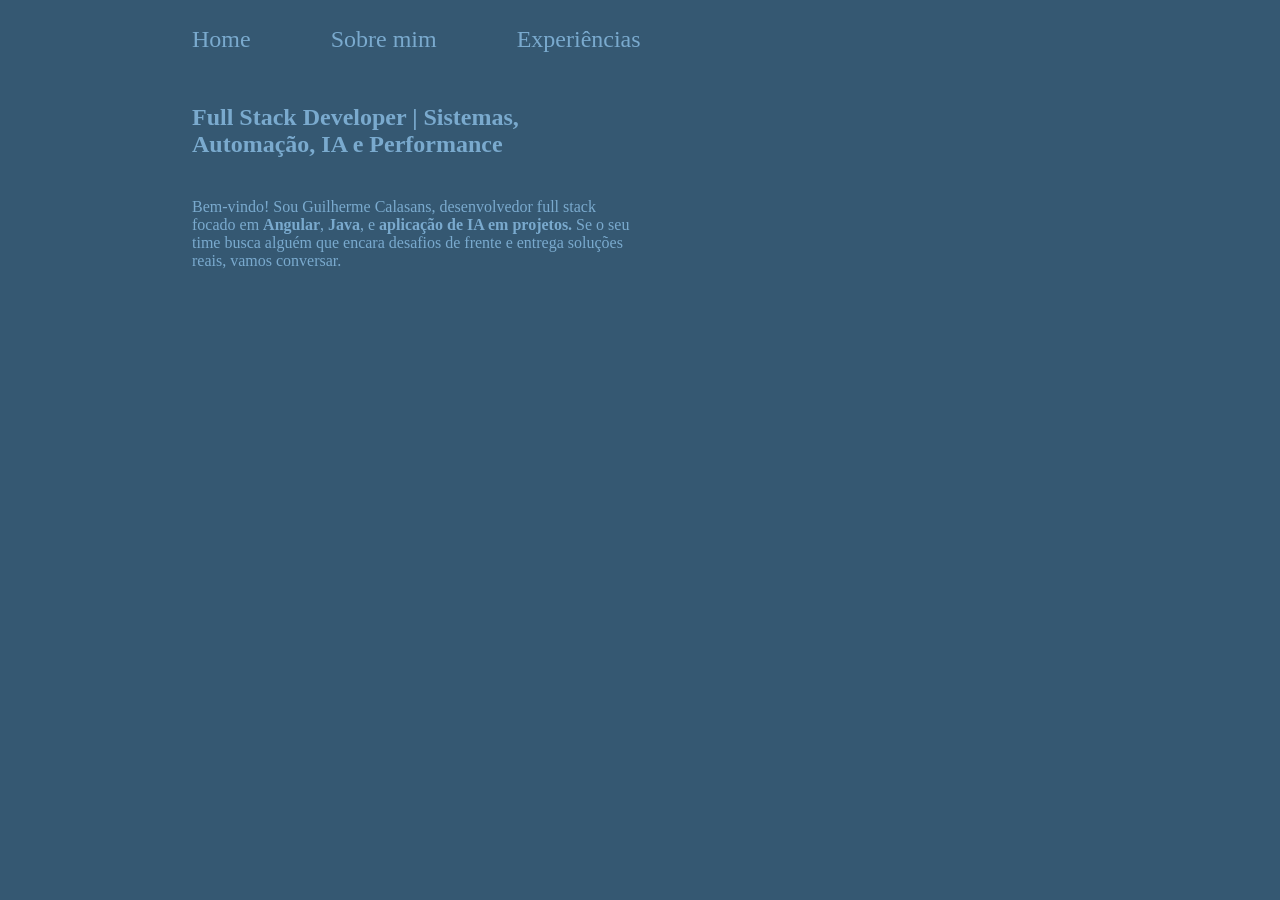
==== index.html @ cbb11f9d "Added doctype, header, main section and the title for index. Added styles" ====
<!DOCTYPE html>
<html lang="pt-br">

<head>
    <meta charset="UTF-8">
    <meta http-equiv="X-UA-Compatible" content="IE=edge">
    <meta name="viewport" content="width=device-width, initial-scale=1.0">
    <title>Apresentação</title>
    <link rel="stylesheet" href="./styles/style.css">
</head>

<body>
    <header class="header">
        <nav class="header__menu">
            <a class="header__menu__option" href="index.html">Home</a>
            <a class="header__menu__option" href="about.html">Sobre mim</a>
            <a class="header__menu__option" href="experiences.html">Experiências</a>
        </nav>
    </header>
    <main class="main__presentation">
        <section class="main__presentation__section">
            <h1 class="main__presentatioon__title">Full Stack Developer | Sistemas, Automação, IA e Performance</h1>
            <p class="main__presentation__text">Bem-vindo! Sou Guilherme Calasans, desenvolvedor full stack focado em
                <strong>Angular</strong>, <strong>Java</strong>, e <strong>aplicação de IA em projetos.</strong> Se o
                seu time busca alguém que encara desafios de frente e entrega soluções reais, vamos conversar.
            </p>
        </section>
    </main>
</body>

</html>
---- styles/style.css ----
@import url('https://fonts.googleapis.com/css2?family=Amethysta&family=Lato&display=swap');


:root {
    --main-color: #355872;
    --secondary-color: #7AAACE;
    --tertiary-color: #9CD5FF;
    --hovering-color: #F7F8F0;

    --primary-font: 'Lato', sans-serif;
    --secondary-font: 'Amethysta', sans-serif;
}

*{
    margin: 0;
    padding: 0;
}

body{
    box-sizing: border-box;
    background-color: var(--main-color);
    color: var(--secondary-color);
}

.header{
    padding: 2% 0% 0% 15%;
}

.header__menu{
    display: flex;
    gap: 80px;
}

.header__menu__option{
    font-family: var(--fonte-secundaria);
    font-size: 1.5rem;
    font-weight: 400;
    color: var(--cor-terciaria);
    text-decoration: none;
}

.main__presentation{
    padding: 4% 15%;
    display: flex;
    align-items: center;
    justify-content: space-between;
}

.main__presentation__section{
    width: 50%;
    display: flex;
    flex-direction: column;
    gap: 40px;
}

.main__presentation__title{
    font-size: 2.25rem;
    font-family: var(--fonte-primaria);
}
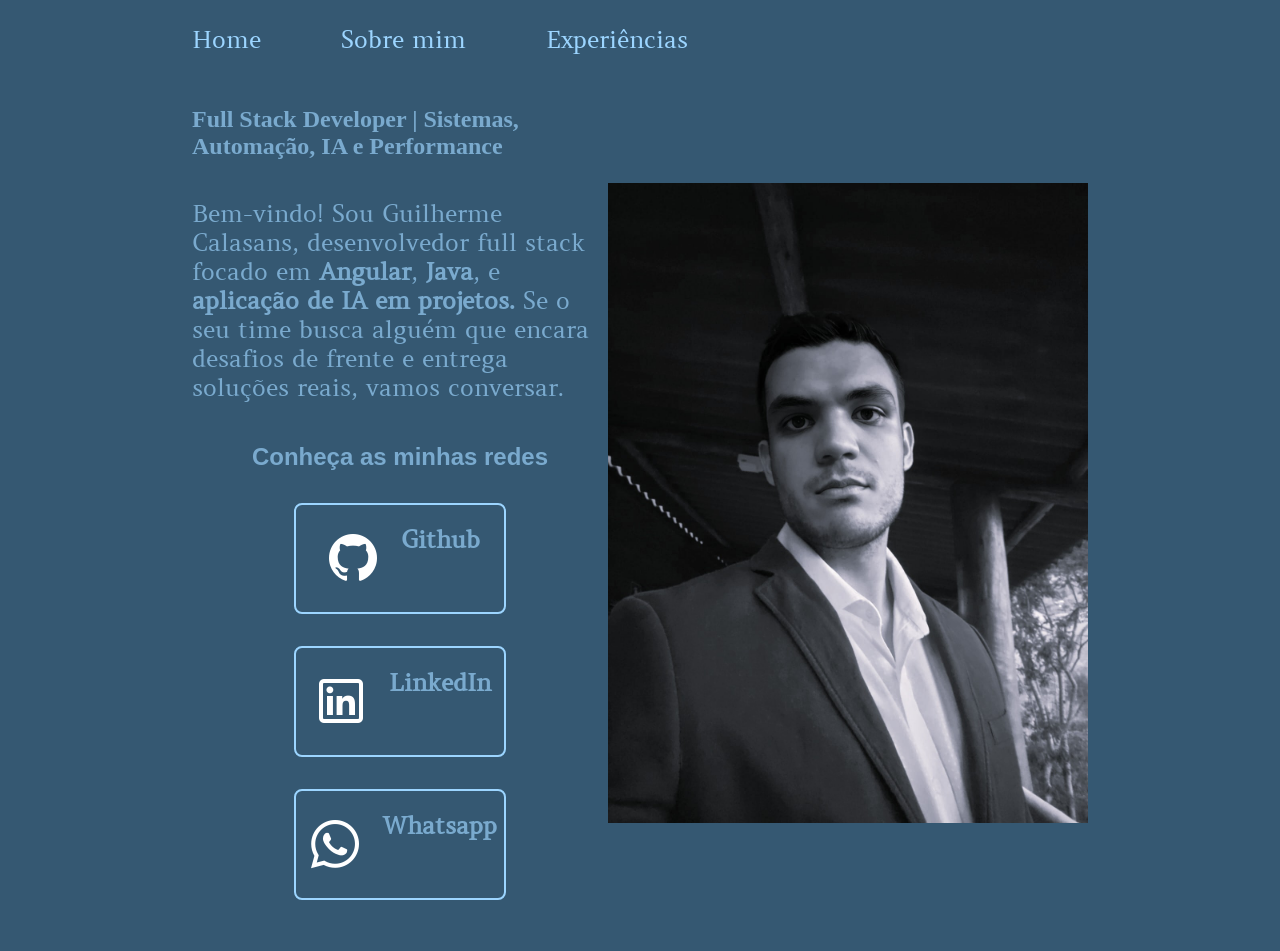
==== commit 599ca7e0: "added main presentation links to my social media and linkedin, added my photo, stylizatio and correc" ====
--- a/index.html
+++ b/index.html
@@ -24,7 +24,18 @@
                 <strong>Angular</strong>, <strong>Java</strong>, e <strong>aplicação de IA em projetos.</strong> Se o
                 seu time busca alguém que encara desafios de frente e entrega soluções reais, vamos conversar.
             </p>
+            <div class="main__presentation__links">
+                <h2 class="main__presentation__links__subtitles"><strong>Conheça as minhas redes</strong></h2>
+                <a class="main__presentation__links__proper" href="https://github.com/gtheodev"><img
+                        src="./assets/icon_github.png" alt="Ícone do Github"> Github</a>
+                <a class="main__presentation__links__proper"
+                    href="https://www.linkedin.com/in/guilherme-theodoro-calasans-9b35a2281/"><img
+                        src="./assets/icon_linkedin.png" alt="Ícone do LinkedIn"> LinkedIn</a>
+                <a class="main__presentation__links__proper" href="https://wa.me/5511992758031"><img
+                        src="./assets/icon_whatsapp.png" alt="Ícone do Whatsapp">Whatsapp</a>
+            </div>
         </section>
+        <img class="presentation__image" src="./assets/foto_guilherme.jpeg" alt="Foto de Guilherme">
     </main>
 </body>
 
--- a/styles/style.css
+++ b/styles/style.css
@@ -11,49 +11,93 @@
     --secondary-font: 'Amethysta', sans-serif;
 }
 
-*{
+* {
     margin: 0;
     padding: 0;
 }
 
-body{
+body {
     box-sizing: border-box;
     background-color: var(--main-color);
     color: var(--secondary-color);
 }
 
-.header{
+.header {
     padding: 2% 0% 0% 15%;
 }
 
-.header__menu{
+.header__menu {
     display: flex;
     gap: 80px;
 }
 
-.header__menu__option{
-    font-family: var(--fonte-secundaria);
+.header__menu__option {
+    font-family: var(--secondary-font);
     font-size: 1.5rem;
     font-weight: 400;
-    color: var(--cor-terciaria);
+    color: var(--tertiary-color);
     text-decoration: none;
 }
 
-.main__presentation{
+.main__presentation {
     padding: 4% 15%;
     display: flex;
     align-items: center;
     justify-content: space-between;
 }
 
-.main__presentation__section{
+.main__presentation__section {
     width: 50%;
     display: flex;
     flex-direction: column;
     gap: 40px;
 }
 
-.main__presentation__title{
+.main__presentation__title {
     font-size: 2.25rem;
-    font-family: var(--fonte-primaria);
+    font-family: var(--primary-font);
+}
+
+.main__presentation__text {
+    font-size: 1.5rem;
+    font-family: var(--secondary-font);
+}
+
+.main__presentation__links {
+    display: flex;
+    flex-direction: column;
+    justify-content: space-between;
+    align-items: center;
+    gap: 32px;
+}
+
+.main__presentation__links__subtitles {
+    font-family: var(--primary-font);
+    font-size: 1.5rem;
+}
+
+.main__presentation__links__proper {
+    display: flex;
+    justify-content: center;
+    gap: 16px;
+    border: 2px solid var(--tertiary-color);
+    width: 50%;
+    text-align: center;
+    border-radius: 8px;
+    font-size: 1.5rem;
+    font-weight: 600;
+    padding: 21.5px 0;
+    text-decoration: none;
+    color: var(--secondary-color);
+    font-family: var(--secondary-font);
+}
+
+.main__presentation__links__proper:hover {
+    background-color: var(--cor-hover);
+}
+
+.presentation__image {
+    width: 50%;
+    width: 30rem;
+    height: 40rem;
 }
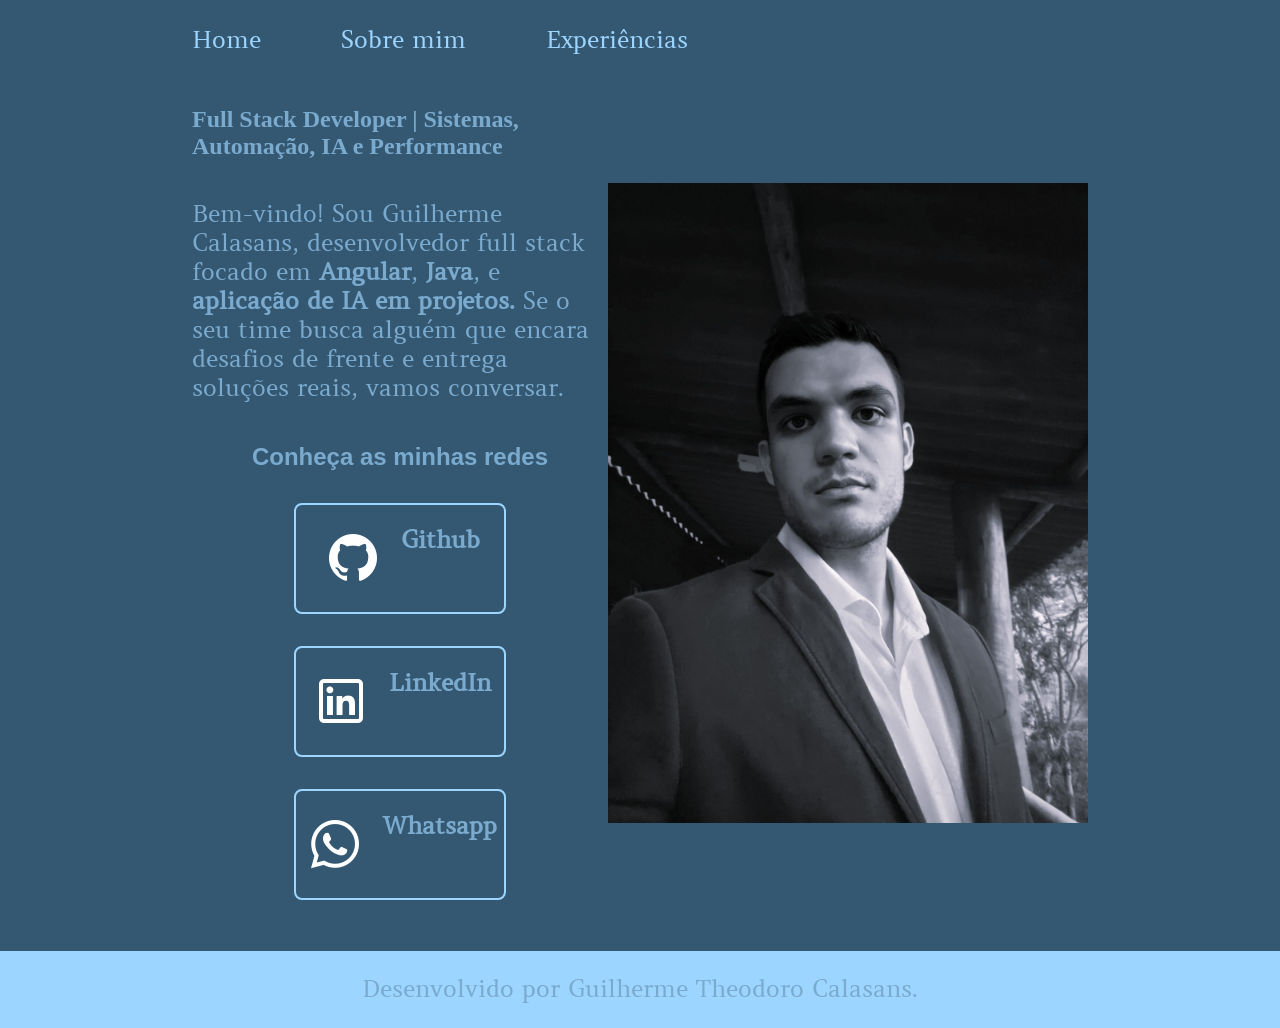
==== commit 70c6f1a6: "added footer" ====
--- a/index.html
+++ b/index.html
@@ -37,6 +37,9 @@
         </section>
         <img class="presentation__image" src="./assets/foto_guilherme.jpeg" alt="Foto de Guilherme">
     </main>
+    <footer class="footer">
+        <p>Desenvolvido por Guilherme Theodoro Calasans.</p>
+    </footer>
 </body>
 
 </html>
--- a/styles/style.css
+++ b/styles/style.css
@@ -100,4 +100,14 @@
     width: 50%;
     width: 30rem;
     height: 40rem;
+}
+
+.footer{
+    color: var(--primary-color);
+    background-color: var(--tertiary-color);
+    padding: 24px;
+    text-align: center;
+    font-family: var(--secondary-font);
+    font-size: 1.5rem;
+    font-weight: 400;
 }
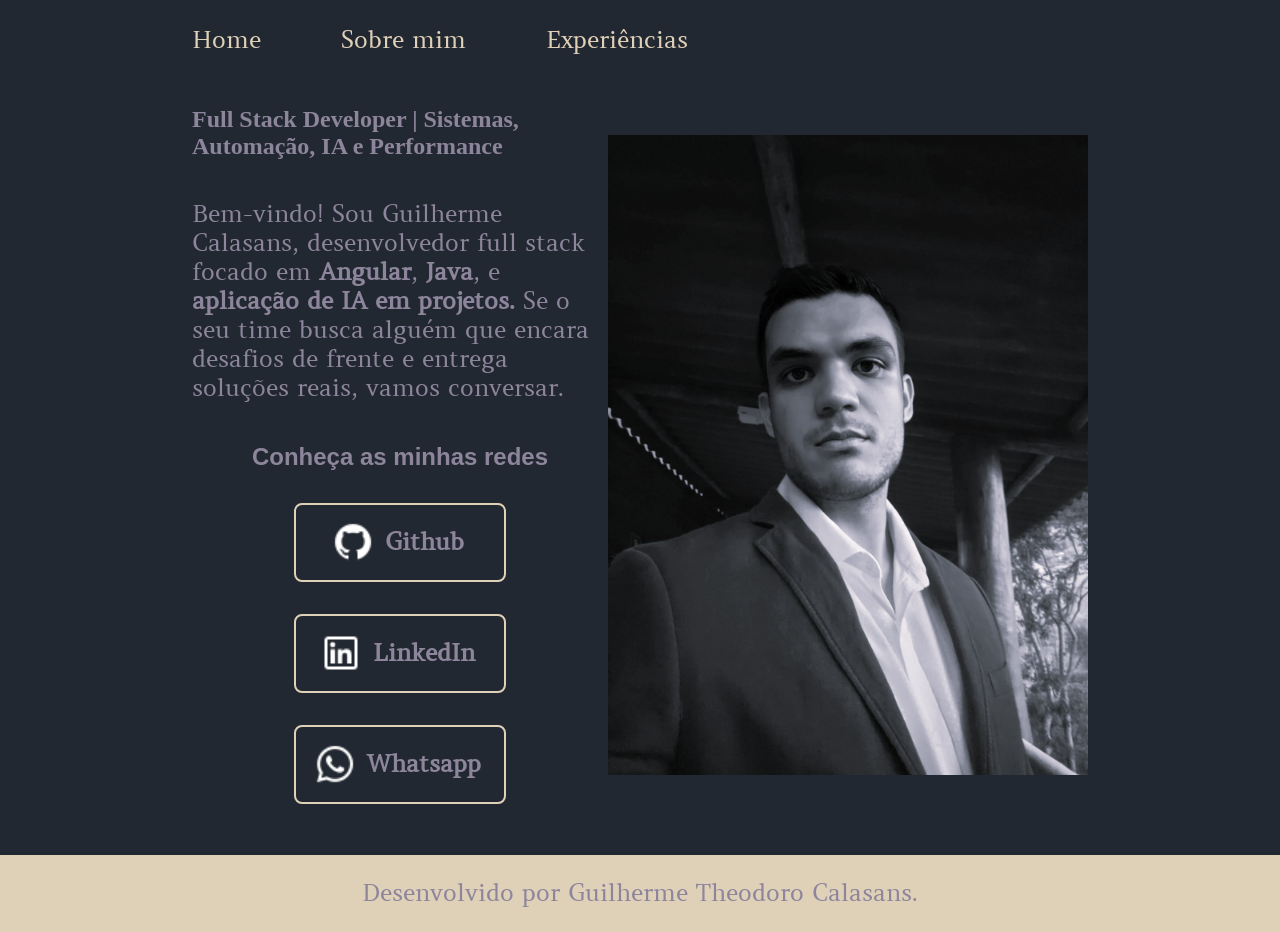
==== commit 3ee56c49: "adjusted icons size" ====
--- a/index.html
+++ b/index.html
@@ -27,12 +27,15 @@
             <div class="main__presentation__links">
                 <h2 class="main__presentation__links__subtitles"><strong>Conheça as minhas redes</strong></h2>
                 <a class="main__presentation__links__proper" href="https://github.com/gtheodev"><img
-                        src="./assets/icon_github.png" alt="Ícone do Github"> Github</a>
+                        class="main__presentation__links__icon" src="./assets/icon_github.png" alt="Ícone do Github">
+                    Github</a>
                 <a class="main__presentation__links__proper"
                     href="https://www.linkedin.com/in/guilherme-theodoro-calasans-9b35a2281/"><img
-                        src="./assets/icon_linkedin.png" alt="Ícone do LinkedIn"> LinkedIn</a>
+                        class="main__presentation__links__icon" src="./assets/icon_linkedin.png"
+                        alt="Ícone do LinkedIn"> LinkedIn</a>
                 <a class="main__presentation__links__proper" href="https://wa.me/5511992758031"><img
-                        src="./assets/icon_whatsapp.png" alt="Ícone do Whatsapp">Whatsapp</a>
+                        class="main__presentation__links__icon" src="./assets/icon_whatsapp.png"
+                        alt="Ícone do Whatsapp">Whatsapp</a>
             </div>
         </section>
         <img class="presentation__image" src="./assets/foto_guilherme.jpeg" alt="Foto de Guilherme">
--- a/styles/style.css
+++ b/styles/style.css
@@ -2,10 +2,10 @@
 
 
 :root {
-    --main-color: #355872;
-    --secondary-color: #7AAACE;
-    --tertiary-color: #9CD5FF;
-    --hovering-color: #F7F8F0;
+    --main-color: #222831;
+    --secondary-color: #8D859B;
+    --tertiary-color: #DFD0B8;
+    --hovering-color: #DFD0B8D7;
 
     --primary-font: 'Lato', sans-serif;
     --secondary-font: 'Amethysta', sans-serif;
@@ -83,6 +83,7 @@
     border: 2px solid var(--tertiary-color);
     width: 50%;
     text-align: center;
+    align-items: center;
     border-radius: 8px;
     font-size: 1.5rem;
     font-weight: 600;
@@ -93,7 +94,11 @@
 }
 
 .main__presentation__links__proper:hover {
-    background-color: var(--cor-hover);
+    background-color: var(--hovering-color);
+}
+
+.main__presentation__links__icon {
+    transform:scale(1.5);
 }
 
 .presentation__image {
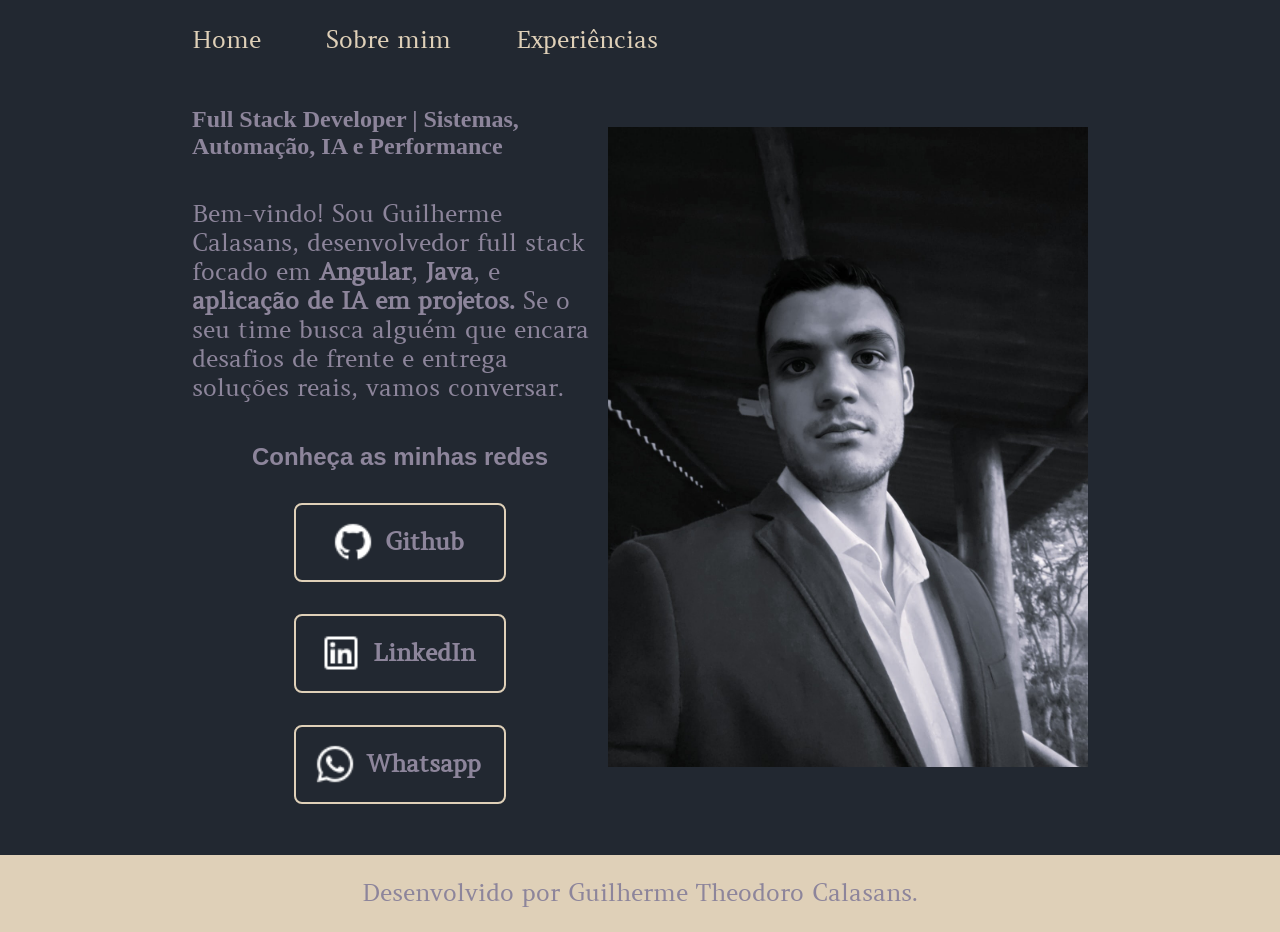
==== commit bfd79ad7: "feat: Added basic scrapper protection on Whatsapp, Linkedin and Github" ====
--- a/index.html
+++ b/index.html
@@ -26,14 +26,14 @@
             </p>
             <div class="main__presentation__links">
                 <h2 class="main__presentation__links__subtitles"><strong>Conheça as minhas redes</strong></h2>
-                <a class="main__presentation__links__proper" href="https://github.com/gtheodev"><img
+                <a class="main__presentation__links__proper" href="&#104;&#116;&#116;&#112;&#115;&#58;&#47;&#47;&#103;&#105;&#116;&#104;&#117;&#98;&#46;&#99;&#111;&#109;&#47;&#103;&#116;&#104;&#101;&#111;&#100;&#101;&#118;"><img
                         class="main__presentation__links__icon" src="./assets/icon_github.png" alt="Ícone do Github">
                     Github</a>
                 <a class="main__presentation__links__proper"
-                    href="https://www.linkedin.com/in/guilherme-theodoro-calasans-9b35a2281/"><img
+                    href="&#104;&#116;&#116;&#112;&#115;&#58;&#47;&#47;&#119;&#119;&#119;&#46;&#108;&#105;&#110;&#107;&#101;&#100;&#105;&#110;&#46;&#99;&#111;&#109;&#47;&#105;&#110;&#47;&#103;&#117;&#105;&#108;&#104;&#101;&#114;&#109;&#101;&#45;&#116;&#104;&#101;&#111;&#100;&#111;&#114;&#111;&#45;&#99;&#97;&#108;&#97;&#115;&#97;&#110;&#115;&#45;&#57;&#98;&#51;&#53;&#97;&#50;&#50;&#56;&#49;&#47;"><img
                         class="main__presentation__links__icon" src="./assets/icon_linkedin.png"
                         alt="Ícone do LinkedIn"> LinkedIn</a>
-                <a class="main__presentation__links__proper" href="https://wa.me/5511992758031"><img
+                <a class="main__presentation__links__proper" href="&#104;&#116;&#116;&#112;&#115;&#58;&#47;&#47;&#119;&#97;&#46;&#109;&#101;&#47;&#53;&#53;&#49;&#49;&#57;&#57;&#50;&#55;&#53;&#56;&#48;&#51;&#49;"><img
                         class="main__presentation__links__icon" src="./assets/icon_whatsapp.png"
                         alt="Ícone do Whatsapp">Whatsapp</a>
             </div>
--- a/styles/style.css
+++ b/styles/style.css
@@ -28,7 +28,7 @@
 
 .header__menu {
     display: flex;
-    gap: 80px;
+    gap: 65px;
 }
 
 .header__menu__option {
@@ -98,16 +98,17 @@
 }
 
 .main__presentation__links__icon {
-    transform:scale(1.5);
+    transform: scale(1.5);
 }
 
 .presentation__image {
+    margin-bottom: 1rem;
     width: 50%;
     width: 30rem;
     height: 40rem;
 }
 
-.footer{
+.footer {
     color: var(--primary-color);
     background-color: var(--tertiary-color);
     padding: 24px;
@@ -115,4 +116,32 @@
     font-family: var(--secondary-font);
     font-size: 1.5rem;
     font-weight: 400;
+}
+
+@media (max-width: 1200px) {
+    .header {
+        padding: 10%;
+    }
+
+    .header__menu {
+        justify-content: center;
+    }
+
+    .main__presentation {
+        flex-direction: column-reverse;
+        padding: 5%;
+    }
+
+    .main__presentation__section {
+        width: auto;
+    }
+}
+
+@media (max-width: 650px) {
+
+    .presentation__image {
+        width: 26rem;
+        height: 32rem;
+    }
+
 }
